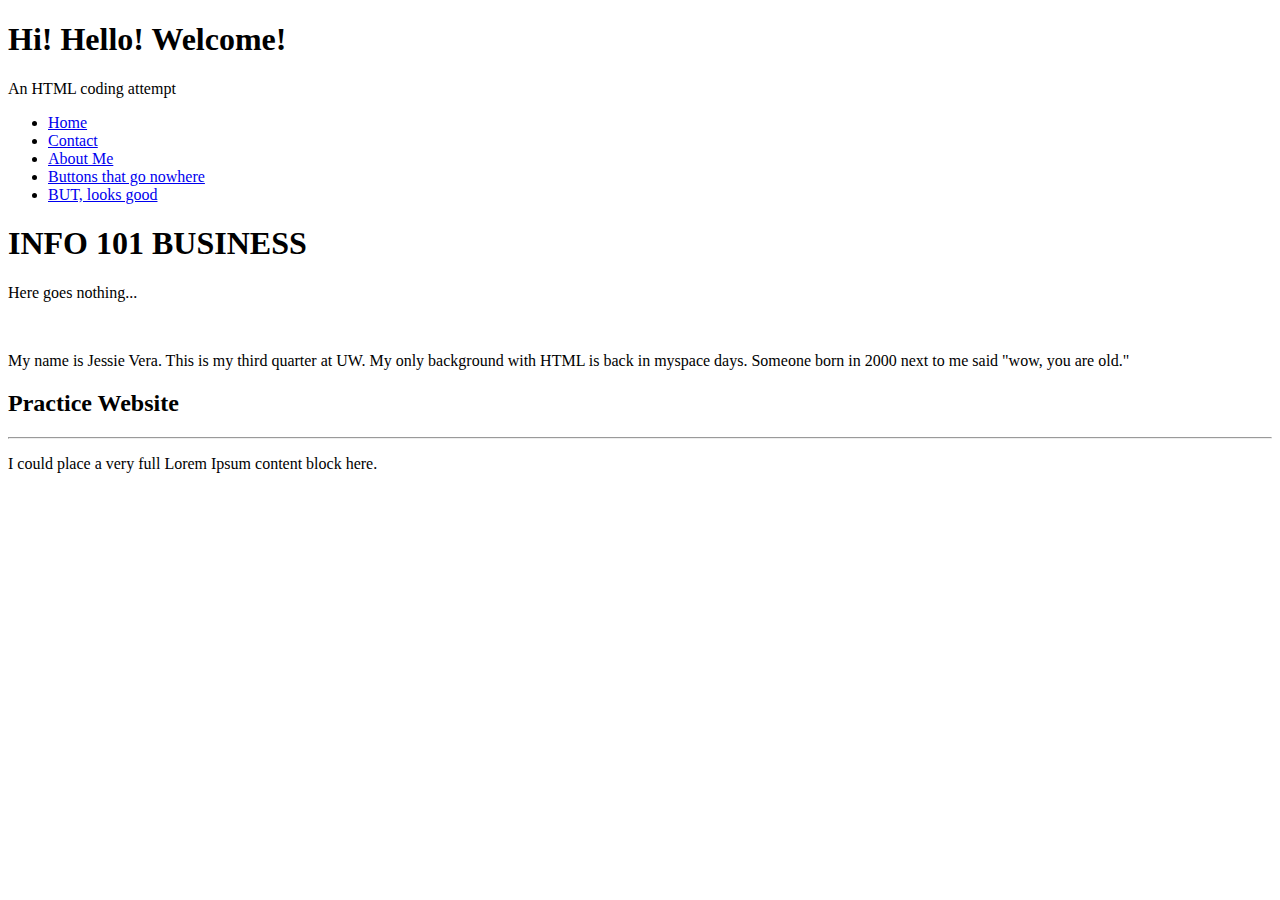
==== index.html @ 21f33a40 "Update index.html" ====
<!DOCTYPE html>
<html>
<head>
<meta charset="UTF-8">
<title>Template 2</title>
<meta name="description" content="A description of your website">
<meta name="keywords" content="keyword1, keyword2, keyword3">
<link href="css/style.css" rel="stylesheet" type="text/css">
</head>
<body>

<div id="wrapper"> 

  <div id="header"> 

    <div class="top_banner">
      <h1>Hi! Hello! Welcome!</h1>
      <p>An HTML coding attempt</p>
    </div>
	
    <div class="navigation">
      <ul>
        <li><a href="#">Home</a></li>
        <li><a href="#">Contact</a></li>
        <li><a href="#">About Me</a></li>
        <li><a href="#">Buttons that go nowhere</a></li>
        <li><a href="#">BUT, looks good</a></li>
      </ul>
    </div>

  </div>

</div>

<div id="page_content"> 


    <div class="col_1">
      <h1>INFO 101 BUSINESS</h1>
      <div class="box">
        <p>Here goes nothing...</p>
        <br>
        <p>My name is Jessie Vera. This is my third quarter at UW. My only background with HTML is back in myspace days. Someone born in 2000 next to me said "wow, you are old."</p>
      </div>
    </div>

  </div>

  <div class="right_section">
    <div class="common_content">
      <h2>Practice Website</h2>
      <hr>
      <p>I could place a very full Lorem Ipsum content block here.</p>
      </div>
    

</body></html>
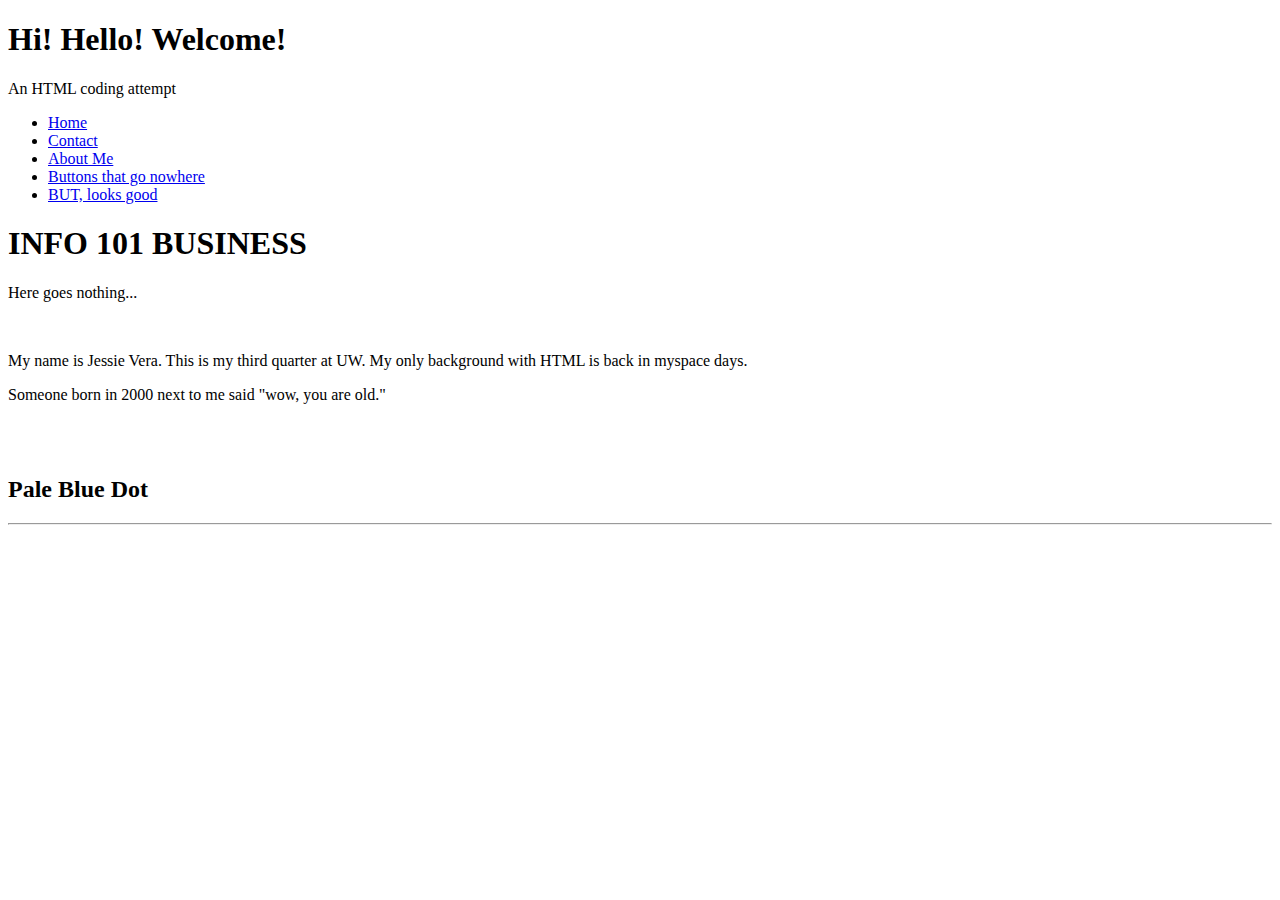
==== commit 307a39ab: "Update index.html" ====
--- a/index.html
+++ b/index.html
@@ -5,7 +5,7 @@
 <title>Template 2</title>
 <meta name="description" content="A description of your website">
 <meta name="keywords" content="keyword1, keyword2, keyword3">
-<link href="css/style.css" rel="stylesheet" type="text/css">
+<link href="style.css" rel="stylesheet" type="text/css">
 </head>
 <body>
 
@@ -38,20 +38,21 @@
     <div class="col_1">
       <h1>INFO 101 BUSINESS</h1>
       <div class="box">
+        
         <p>Here goes nothing...</p>
         <br>
-        <p>My name is Jessie Vera. This is my third quarter at UW. My only background with HTML is back in myspace days. Someone born in 2000 next to me said "wow, you are old."</p>
+        <p>My name is Jessie Vera. This is my third quarter at UW. My only background with HTML is back in myspace days. <div>
+
+        </div>Someone born in 2000 next to me said "wow, you are old."</p>
+  </div>
+<br>
+<br>
+    <div class="common_content">
+      <h2>Pale Blue Dot</h2>
       </div>
+      <hr>
+      <div align="center">
+      <iframe width="560" height="315" src="https://www.youtube.com/embed/wupToqz1e2g?playlist=wupToqz1e2g&loop=1" frameborder="0" allow="accelerometer; autoplay; encrypted-media; gyroscope; picture-in-picture" allowfullscreen></iframe>      </div>
     </div>
 
-  </div>
-
-  <div class="right_section">
-    <div class="common_content">
-      <h2>Practice Website</h2>
-      <hr>
-      <p>I could place a very full Lorem Ipsum content block here.</p>
-      </div>
-    
-
 </body></html>
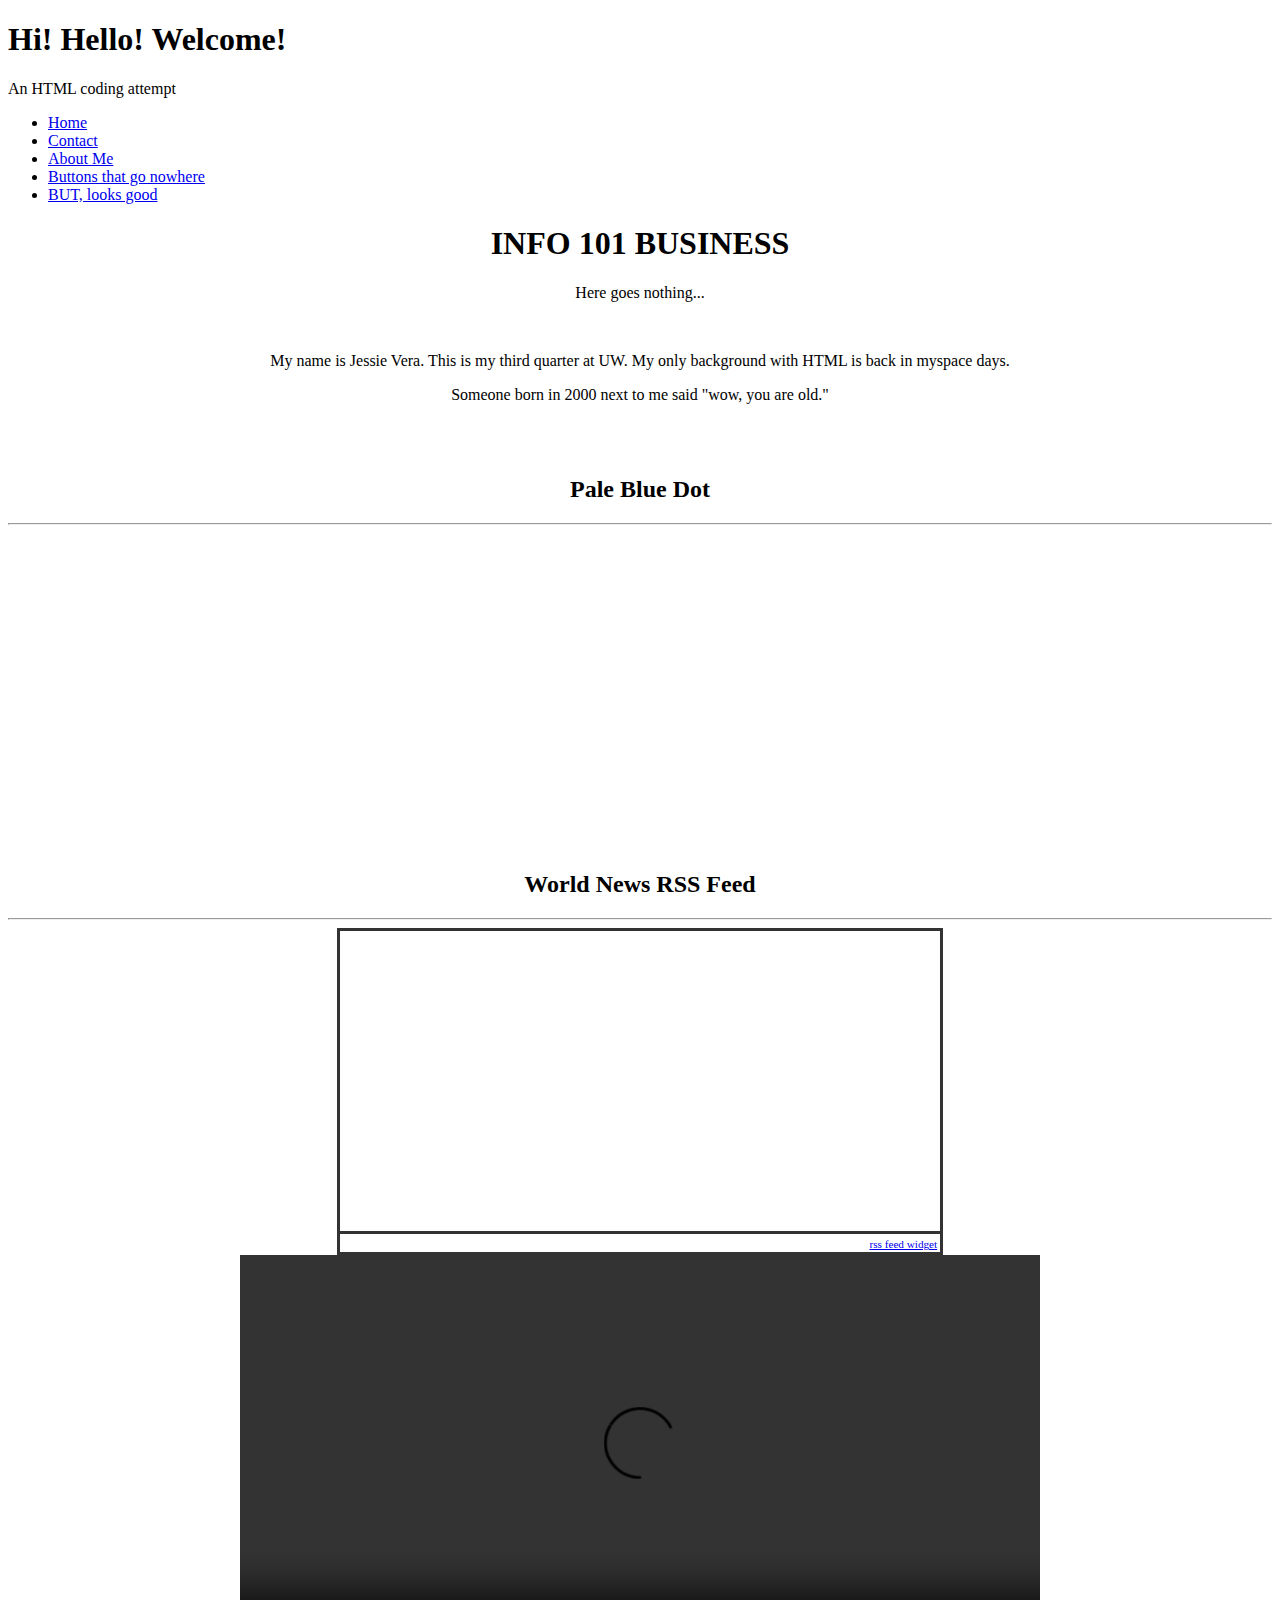
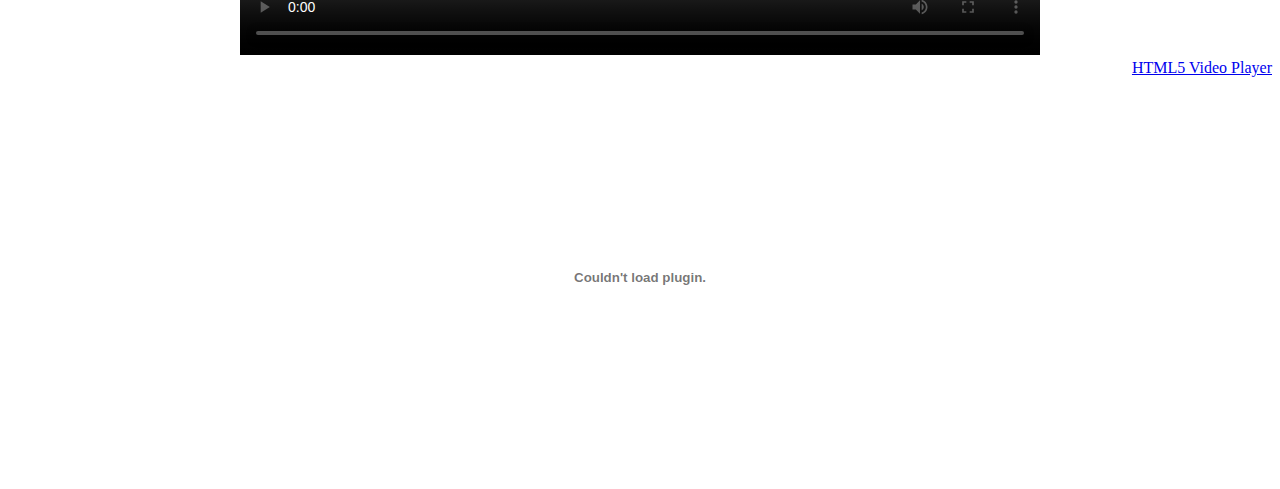
==== commit 6bd1b198: "Add files via upload" ====
--- a/index.html
+++ b/index.html
@@ -2,7 +2,7 @@
 <html>
 <head>
 <meta charset="UTF-8">
-<title>Template 2</title>
+<title>info101</title>
 <meta name="description" content="A description of your website">
 <meta name="keywords" content="keyword1, keyword2, keyword3">
 <link href="style.css" rel="stylesheet" type="text/css">
@@ -34,25 +34,48 @@
 
 <div id="page_content"> 
 
-
+  <div align="center">
     <div class="col_1">
       <h1>INFO 101 BUSINESS</h1>
       <div class="box">
-        
+        <div align="center">
         <p>Here goes nothing...</p>
         <br>
         <p>My name is Jessie Vera. This is my third quarter at UW. My only background with HTML is back in myspace days. <div>
 
         </div>Someone born in 2000 next to me said "wow, you are old."</p>
-  </div>
+  </div> </div>
 <br>
-<br>
+<br> <div align="center"></div>
     <div class="common_content">
       <h2>Pale Blue Dot</h2>
       </div>
       <hr>
-      <div align="center">
       <iframe width="560" height="315" src="https://www.youtube.com/embed/wupToqz1e2g?playlist=wupToqz1e2g&loop=1" frameborder="0" allow="accelerometer; autoplay; encrypted-media; gyroscope; picture-in-picture" allowfullscreen></iframe>      </div>
     </div>
+    <div align="center">
+    <div class="common_content">
+      <h2>World News RSS Feed</h2>
+      </div>
+      <hr>
+      <div align="center">
+    <div id="widgetmain" style="text-align:left;overflow-y:auto;overflow-x:hidden;width:600px;background-color:#transparent; border:3px solid #333333;"><div id="rsswidget" style="height:300px;"><iframe src="http://us1.rssfeedwidget.com/getrss.php?time=1554752446495&amp;x=http%3A%2F%2Fnews.bbc.co.uk%2Frss%2Fnewsonline_world_edition%2Ffront_page%2Frss.xml&amp;w=600&amp;h=300&amp;bc=333333&amp;bw=3&amp;bgc=transparent&amp;m=10&amp;it=true&amp;t=(default)&amp;tc=333333&amp;ts=15&amp;tb=transparent&amp;il=true&amp;lc=0000FF&amp;ls=14&amp;lb=false&amp;id=true&amp;dc=333333&amp;ds=14&amp;idt=true&amp;dtc=284F2D&amp;dts=12" border="0" hspace="0" vspace="0" frameborder="no" marginwidth="0" marginheight="0" style="border:0; padding:0; margin:0; width:600px; height:300px;" id="rssOutput">Reading RSS Feed ...</iframe></div><div style="text-align:right;margin-bottom:0;border-top:3px solid #333333;" id="widgetbottom"><span style="font-size:70%"><a href="http://www.rssfeedwidget.com">rss feed widget</a>&nbsp;</span><br></div></div>
+    <!DOCTYPE html> 
+    <html> 
+    <body> 
+        <div align="center">
+      <video controls preload="metadata" style=" width:800px;  height:400px;">
+        <source src="video/Empathy.mp4" type="video/mp4">
+        Your browser does not support the HTML5 video tag.
+      </video><br />
+      <a href="http://scriptgenerator.net/simple-html5-embed-video-player/" title="Generate here your HTML5 video player" style="text-align: right;display: block">HTML5 Video Player</a> 
 
-</body></html>
+      <!DOCTYPE html>
+      <html>
+      <body>
+      
+      <object width="400" height="400" data="helloworld.swf">
+      </object>
+       
+      </body>
+      </html>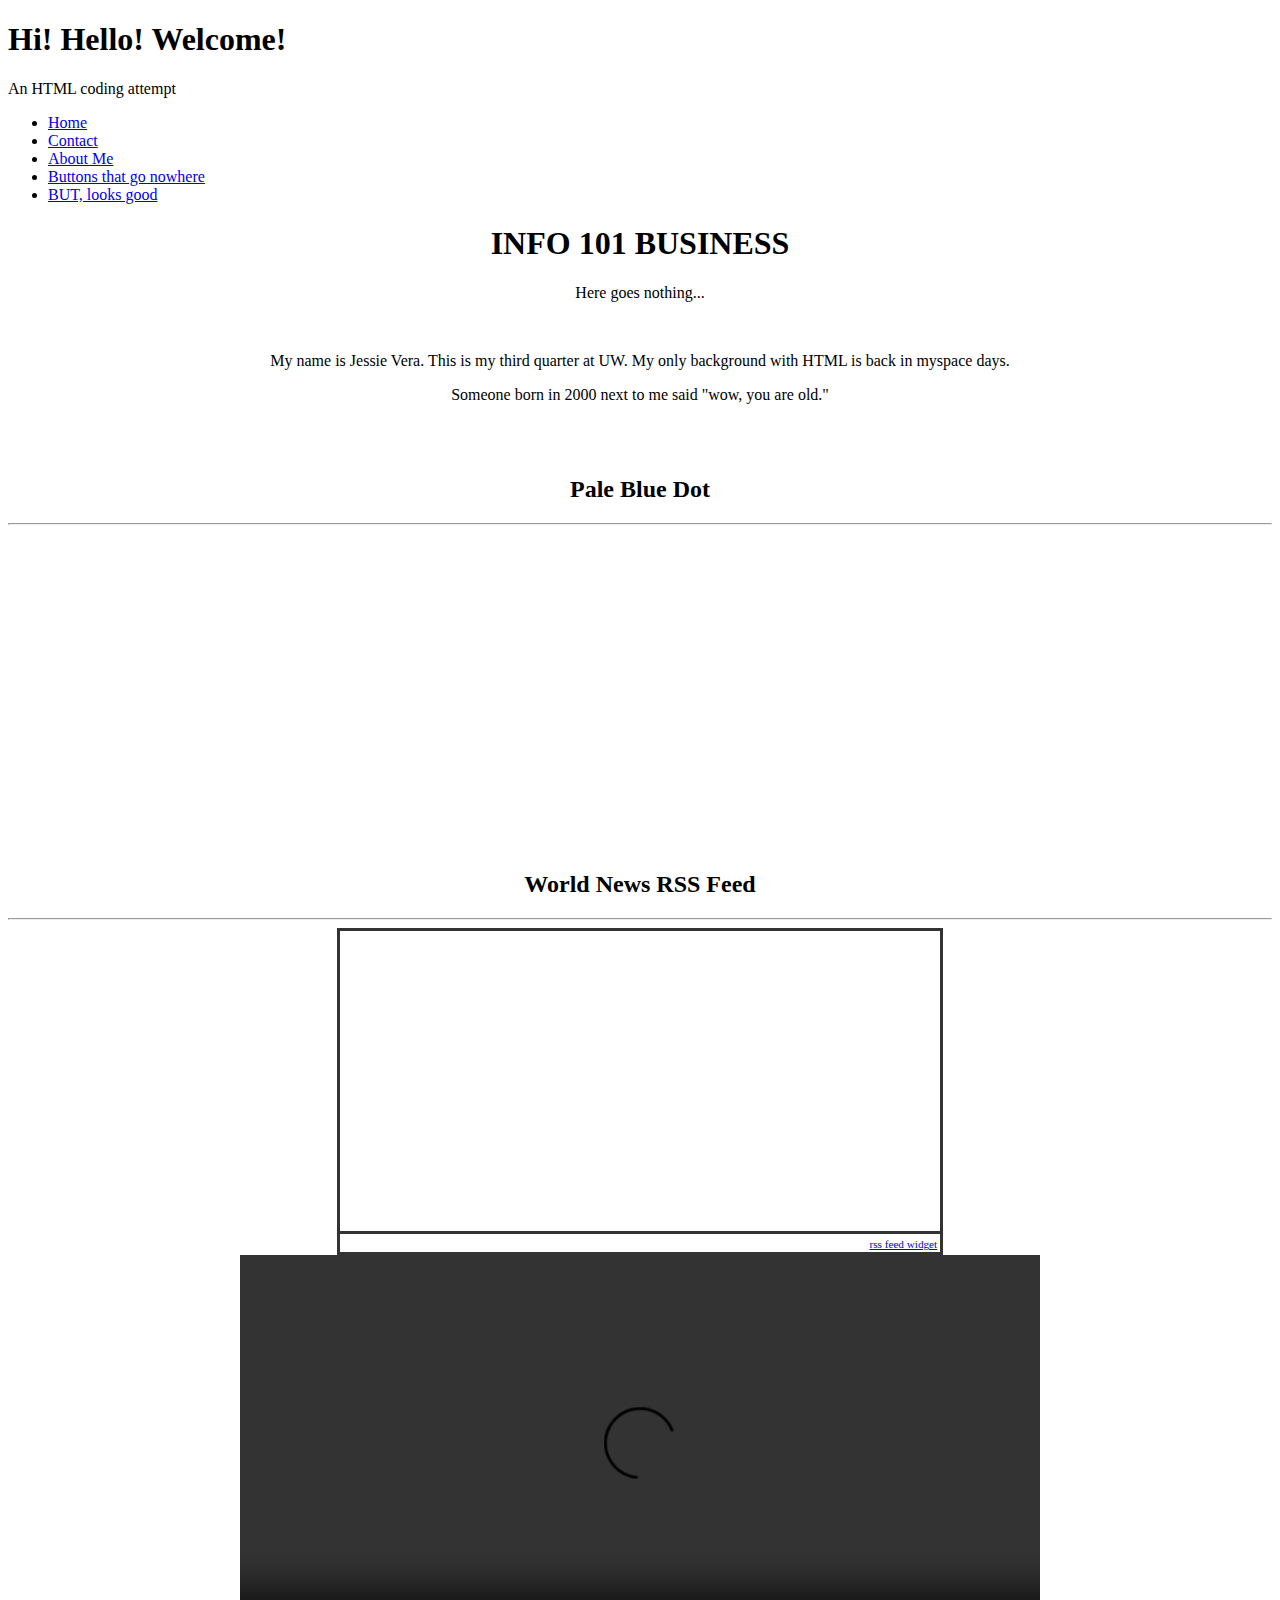
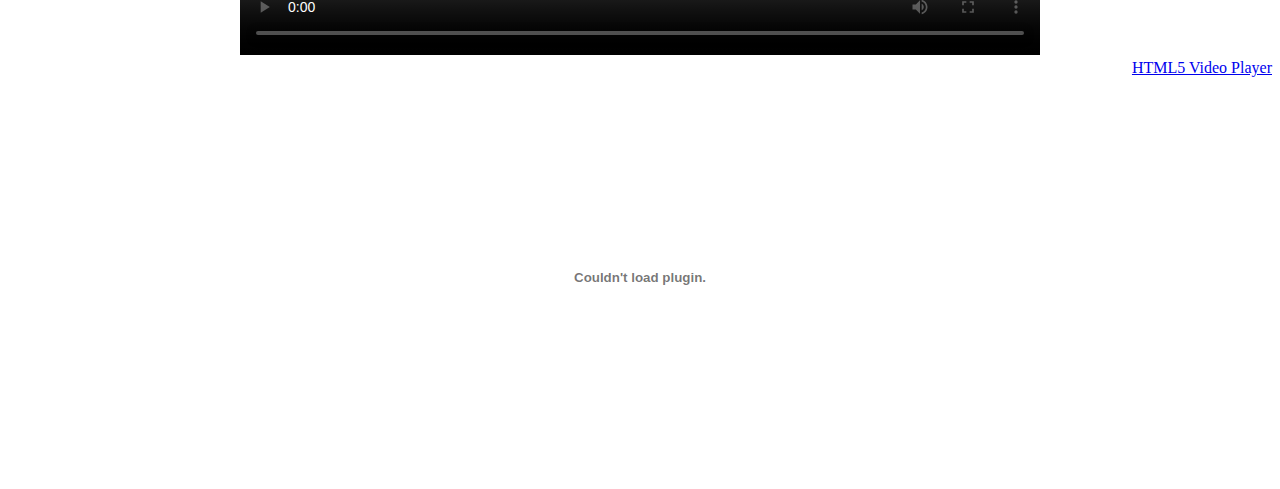
==== commit 1bdd17cf: "Update index.html" ====
--- a/index.html
+++ b/index.html
@@ -51,7 +51,7 @@
       <h2>Pale Blue Dot</h2>
       </div>
       <hr>
-      <iframe width="560" height="315" src="https://www.youtube.com/embed/wupToqz1e2g?playlist=wupToqz1e2g&loop=1" frameborder="0" allow="accelerometer; autoplay; encrypted-media; gyroscope; picture-in-picture" allowfullscreen></iframe>      </div>
+      <iframe width="560" height="315" src="https://www.youtube.com/embed/wupToqz1e2g?playlist=wupToqz1e2g?start=180" frameborder="0" allow="accelerometer; autoplay; encrypted-media; gyroscope; picture-in-picture" allowfullscreen></iframe>      </div>
     </div>
     <div align="center">
     <div class="common_content">
@@ -78,4 +78,4 @@
       </object>
        
       </body>
-      </html>+      </html>
